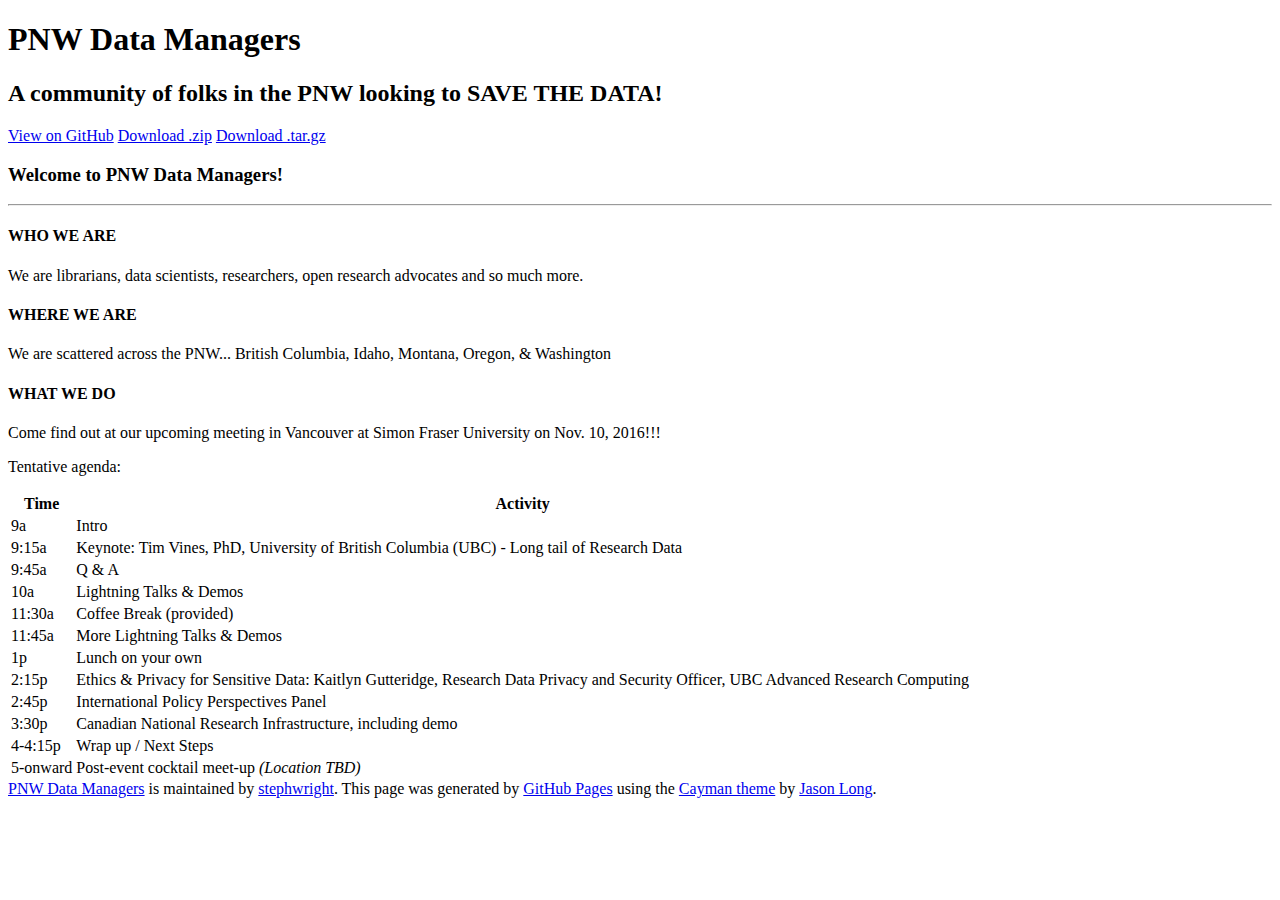
==== index.html @ 07afb664 "Included date in conference description" ====
<!DOCTYPE html>
<html lang="en-us">
  <head>
    <meta charset="UTF-8">
    <title>PNW Data Managers by stephwright</title>
    <meta name="viewport" content="width=device-width, initial-scale=1">
    <link rel="stylesheet" type="text/css" href="stylesheets/normalize.css" media="screen">
    <link href='https://fonts.googleapis.com/css?family=Open+Sans:400,700' rel='stylesheet' type='text/css'>
    <link rel="stylesheet" type="text/css" href="stylesheets/stylesheet.css" media="screen">
    <link rel="stylesheet" type="text/css" href="stylesheets/github-light.css" media="screen">
  </head>
  <body>
    <section class="page-header">
      <h1 class="project-name">PNW Data Managers</h1>
      <h2 class="project-tagline">A community of folks in the PNW looking to SAVE THE DATA!</h2>
      <a href="https://github.com/stephwright/PNWData" class="btn">View on GitHub</a>
      <a href="https://github.com/stephwright/PNWData/zipball/master" class="btn">Download .zip</a>
      <a href="https://github.com/stephwright/PNWData/tarball/master" class="btn">Download .tar.gz</a>
    </section>

    <section class="main-content">
      <h3>
<a id="welcome-to-pnw-data-managers" class="anchor" href="#welcome-to-pnw-data-managers" aria-hidden="true"><span aria-hidden="true" class="octicon octicon-link"></span></a>Welcome to PNW Data Managers!</h3>

<hr>

<h4>
<a id="who-we-are" class="anchor" href="#who-we-are" aria-hidden="true"><span aria-hidden="true" class="octicon octicon-link"></span></a>WHO WE ARE</h4>

<p>We are librarians, data scientists, researchers, open research advocates and so much more.  </p>

<h4>
<a id="where-we-are" class="anchor" href="#where-we-are" aria-hidden="true"><span aria-hidden="true" class="octicon octicon-link"></span></a>WHERE WE ARE</h4>

<p>We are scattered across the PNW... British Columbia, Idaho, Montana, Oregon, &amp; Washington</p>

<h4>
<a id="what-we-do" class="anchor" href="#what-we-do" aria-hidden="true"><span aria-hidden="true" class="octicon octicon-link"></span></a>WHAT WE DO</h4>

<p>Come find out at our upcoming meeting in Vancouver at Simon Fraser University on Nov. 10, 2016!!!</p>

<p>Tentative agenda:</p>
<table><thead>
<tr>
<th>Time</th>
<th>Activity</th>
</tr>
</thead><tbody>
<tr>
<td>9a</td>
<td>Intro</td>
</tr>
<tr>
<td>9:15a</td>
<td>Keynote: Tim Vines, PhD, University of British Columbia (UBC) - Long tail of Research Data</td>
</tr>
<tr>
<td>9:45a</td>
<td>Q &amp; A</td>
</tr>
<tr>
<td>10a</td>
<td>Lightning Talks &amp; Demos</td>
</tr>
<tr>
<td>11:30a</td>
<td>Coffee Break (provided)</td>
</tr>
<tr>
<td>11:45a</td>
<td>More Lightning Talks &amp; Demos</td>
</tr>
<tr>
<td>1p</td>
<td>Lunch on your own</td>
</tr>
<tr>
<td>2:15p</td>
<td>Ethics &amp; Privacy for Sensitive Data: Kaitlyn Gutteridge, Research Data Privacy and Security Officer, UBC Advanced Research Computing</td>
</tr>
<tr>
<td>2:45p</td>
<td>International Policy Perspectives Panel</td>
</tr>
<tr>
<td>3:30p</td>
<td>Canadian National Research Infrastructure, including demo</td>
</tr>
<tr>
<td>4-4:15p</td>
<td>Wrap up / Next Steps</td>
</tr>
<tr>
<td>5-onward</td>
<td>Post-event cocktail meet-up <em>(Location TBD)</em></td>
</tr>
</tbody></table>

      <footer class="site-footer">
        <span class="site-footer-owner"><a href="https://github.com/stephwright/PNWData">PNW Data Managers</a> is maintained by <a href="https://github.com/stephwright">stephwright</a>.</span>

        <span class="site-footer-credits">This page was generated by <a href="https://pages.github.com">GitHub Pages</a> using the <a href="https://github.com/jasonlong/cayman-theme">Cayman theme</a> by <a href="https://twitter.com/jasonlong">Jason Long</a>.</span>
      </footer>

    </section>

  
  </body>
</html>
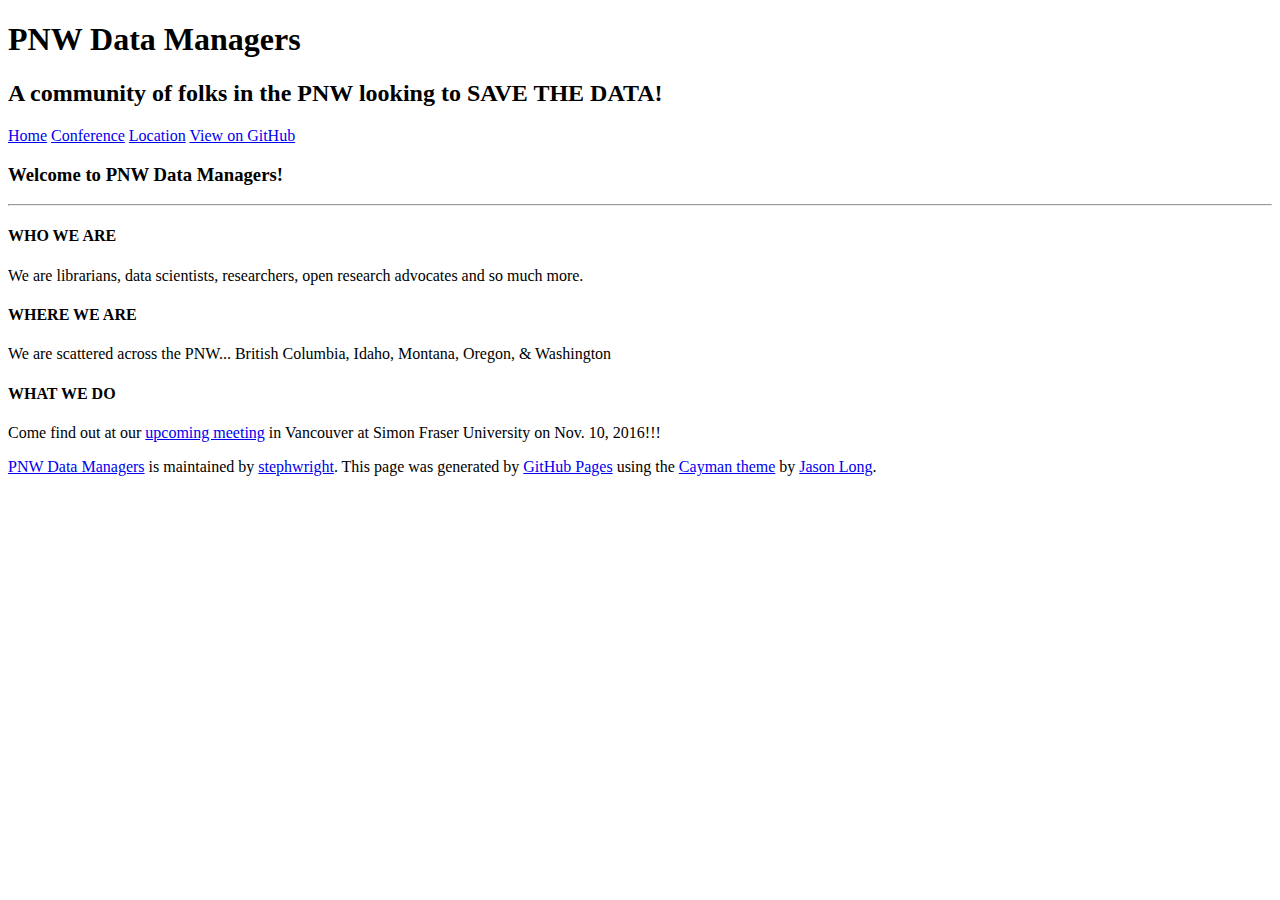
==== commit 5b5f7ba6: "Added location button" ====
--- a/index.html
+++ b/index.html
@@ -13,9 +13,10 @@
     <section class="page-header">
       <h1 class="project-name">PNW Data Managers</h1>
       <h2 class="project-tagline">A community of folks in the PNW looking to SAVE THE DATA!</h2>
+      <a href="https://stephwright.github.io/PNWData" class="btn">Home</a>
+      <a href="https://stephwright.github.io/PNWData/conference" class="btn">Conference</a>
+      <a href="https://stephwright.github.io/PNWData/location" class="btn">Location</a>
       <a href="https://github.com/stephwright/PNWData" class="btn">View on GitHub</a>
-      <a href="https://github.com/stephwright/PNWData/zipball/master" class="btn">Download .zip</a>
-      <a href="https://github.com/stephwright/PNWData/tarball/master" class="btn">Download .tar.gz</a>
     </section>
 
     <section class="main-content">
@@ -37,64 +38,8 @@
 <h4>
 <a id="what-we-do" class="anchor" href="#what-we-do" aria-hidden="true"><span aria-hidden="true" class="octicon octicon-link"></span></a>WHAT WE DO</h4>
 
-<p>Come find out at our upcoming meeting in Vancouver at Simon Fraser University on Nov. 10, 2016!!!</p>
+<p>Come find out at our <a href="https://stephwright.github.io/PNWData/conference">upcoming meeting</a> in Vancouver at Simon Fraser University on Nov. 10, 2016!!!<br/>
 
-<p>Tentative agenda:</p>
-<table><thead>
-<tr>
-<th>Time</th>
-<th>Activity</th>
-</tr>
-</thead><tbody>
-<tr>
-<td>9a</td>
-<td>Intro</td>
-</tr>
-<tr>
-<td>9:15a</td>
-<td>Keynote: Tim Vines, PhD, University of British Columbia (UBC) - Long tail of Research Data</td>
-</tr>
-<tr>
-<td>9:45a</td>
-<td>Q &amp; A</td>
-</tr>
-<tr>
-<td>10a</td>
-<td>Lightning Talks &amp; Demos</td>
-</tr>
-<tr>
-<td>11:30a</td>
-<td>Coffee Break (provided)</td>
-</tr>
-<tr>
-<td>11:45a</td>
-<td>More Lightning Talks &amp; Demos</td>
-</tr>
-<tr>
-<td>1p</td>
-<td>Lunch on your own</td>
-</tr>
-<tr>
-<td>2:15p</td>
-<td>Ethics &amp; Privacy for Sensitive Data: Kaitlyn Gutteridge, Research Data Privacy and Security Officer, UBC Advanced Research Computing</td>
-</tr>
-<tr>
-<td>2:45p</td>
-<td>International Policy Perspectives Panel</td>
-</tr>
-<tr>
-<td>3:30p</td>
-<td>Canadian National Research Infrastructure, including demo</td>
-</tr>
-<tr>
-<td>4-4:15p</td>
-<td>Wrap up / Next Steps</td>
-</tr>
-<tr>
-<td>5-onward</td>
-<td>Post-event cocktail meet-up <em>(Location TBD)</em></td>
-</tr>
-</tbody></table>
 
       <footer class="site-footer">
         <span class="site-footer-owner"><a href="https://github.com/stephwright/PNWData">PNW Data Managers</a> is maintained by <a href="https://github.com/stephwright">stephwright</a>.</span>
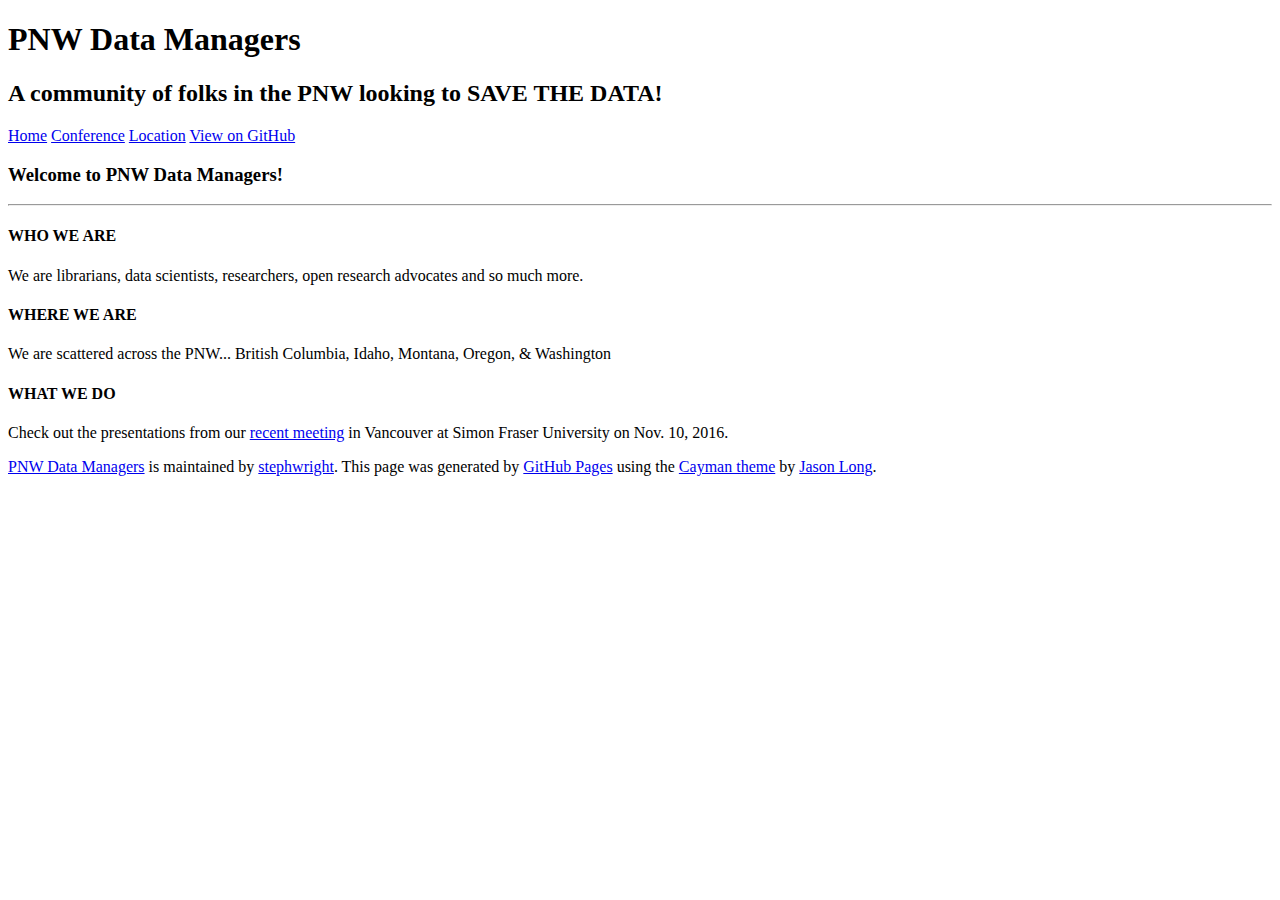
==== commit 6af496d9: "Put conference details into past tense" ====
--- a/index.html
+++ b/index.html
@@ -38,7 +38,7 @@
 <h4>
 <a id="what-we-do" class="anchor" href="#what-we-do" aria-hidden="true"><span aria-hidden="true" class="octicon octicon-link"></span></a>WHAT WE DO</h4>
 
-<p>Come find out at our <a href="https://stephwright.github.io/PNWData/conference">upcoming meeting</a> in Vancouver at Simon Fraser University on Nov. 10, 2016!!!<br/>
+<p>Check out the presentations from our <a href="https://stephwright.github.io/PNWData/conference">recent meeting</a> in Vancouver at Simon Fraser University on Nov. 10, 2016.<br/>
 
 
       <footer class="site-footer">
